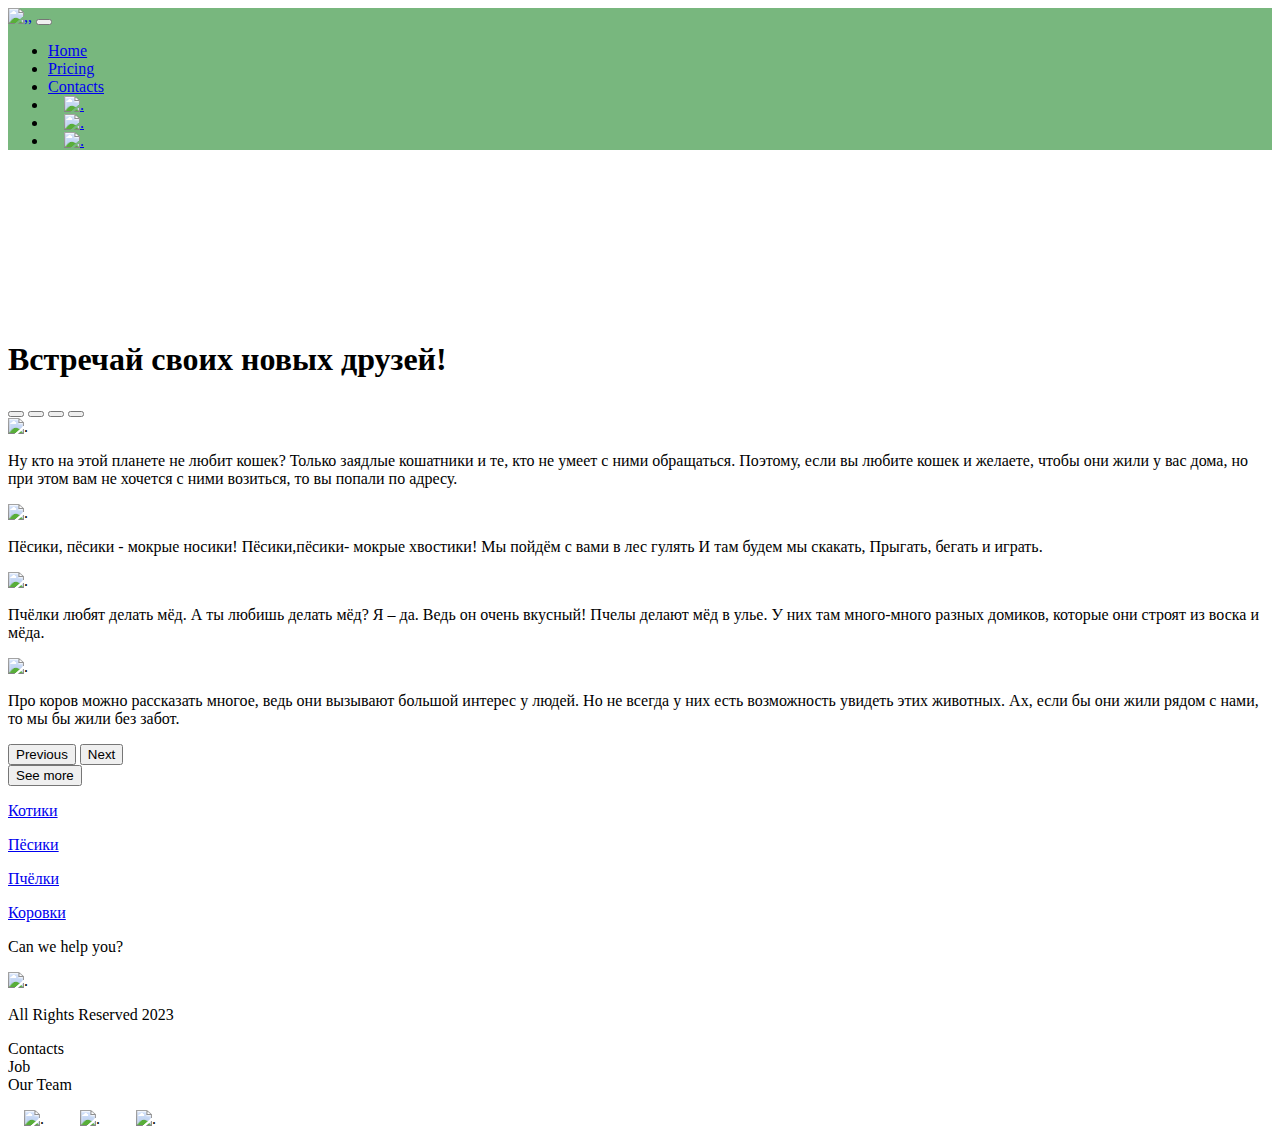
==== index.html @ d44061d6 "Add files via upload" ====
<!DOCTYPE html>
<html lang="en">

<head>
  <meta charset="UTF-8">
  <meta name="viewport" content="width=device-width, initial-scale=1.0">
  <link href="https://cdn.jsdelivr.net/npm/bootstrap@5.3.0/dist/css/bootstrap.min.css" rel="stylesheet"
    integrity="sha384-9ndCyUaIbzAi2FUVXJi0CjmCapSmO7SnpJef0486qhLnuZ2cdeRhO02iuK6FUUVM" crossorigin="anonymous">
  <link rel="stylesheet" href="styles/my-css.css">
  <link rel="stylesheet" href="styles/bgvideo.css">
  <link rel="apple-touch-icon" sizes="180x180" href="files/favicon_io/apple-touch-icon.png">
  <link rel="icon" type="image/png" sizes="32x32" href="files/favicon_io/favicon-32x32.png">
  <link rel="icon" type="image/png" sizes="16x16" href="files/favicon_io/favicon-16x16.png">
  <link rel="manifest" href="/site.webmanifest">

  <title>Pretty pets</title>

</head>

<body>
  <header>
    <nav class="navbar navbar-expand-lg" style="background-color: #288c32a0;">
      <div class="container-fluid">
        <a class="navbar-brand" href="index.html"><img src="files/png_dog_1232.png" alt=",,"></a>
        <button class="navbar-toggler" type="button" data-bs-toggle="collapse" data-bs-target="#navbarNav"
          aria-controls="navbarNav" aria-expanded="false" aria-label="Toggle navigation">
          <span class="navbar-toggler-icon"></span>
        </button>
        <div class="collapse navbar-collapse" id="navbarNav">
          <ul class="navbar-nav">
            <li class="nav-item">
              <a class="nav-link active" aria-current="page" href="index.html">Home</a>
            </li>
            <li class="nav-item">
              <a class="nav-link " href="pricing.html">Pricing</a>
            </li>
            <li class="nav-item">
              <a class="nav-link " href="pricing.html">Contacts</a>
            </li>
            <li class="nav-item">
              <a class="nav-link " href="pricing.html">
                <img style="width: 35px; margin-inline: 1em;" src="files/yt.png" alt=".">
              </a>
            </li>
            <li class="nav-item">
              <a class="nav-link " href="pricing.html">
                <img style="width: 30px; margin-inline: 1em;" src="files/tg.png" alt=".">
              </a>
            </li>
            <li class="nav-item">
              <a class="nav-link " href="pricing.html">
                <img style="width: 30px; margin-inline: 1em;" src="files/phone.png" alt=".">
              </a>
            </li>
          </ul>
        </div>
      </div>
    </nav>
  </header>

  <section>
    <div class="bgvideo">
      <video src="files/vecteezy_view-of-golden-rice-agricultural-fields-with-background-of_20750303_987.mp4"
        type="video/mp4" autoplay muted loop></video>
        <div class="effect"></div>
        <div class="video-text">
        <h1>Встречай своих новых друзей!</h1>
      </div>
    </div>

    <div class="container-fluid my-4">
      <div class="row">
        <div class="col-lg-1">
        </div>

        <div class="col-lg-8 col-md-12">
          <div class="row">

            <div id="carouselExampleIndicators" class="carousel slide">
              <div class="carousel-indicators">
                <button type="button" data-bs-target="#carouselExampleIndicators" data-bs-slide-to="0" class="active"
                  aria-current="true" aria-label="Slide 1"></button>
                <button type="button" data-bs-target="#carouselExampleIndicators" data-bs-slide-to="1"
                  aria-label="Slide 2"></button>
                <button type="button" data-bs-target="#carouselExampleIndicators" data-bs-slide-to="2"
                  aria-label="Slide 3"></button>
                <button type="button" data-bs-target="#carouselExampleIndicators" data-bs-slide-to="3"
                  aria-label="Slide 4"></button>
              </div>
              <div class="carousel-inner">
                <div class="carousel-item active">
                  <div class="d-block w-100">
                    <div class="row">
                      <div class="col-lg-6 col md-6">
                        <img src="images/cat.png" class="w-100" alt=".">
                      </div>
                      <div class="col-lg-6 col md-6 slide-text">
                        <p>Ну кто на этой планете не любит кошек? Только заядлые кошатники и те, кто не умеет с ними
                          обращаться.
                          Поэтому, если вы любите кошек и желаете, чтобы они жили у вас дома, но при этом вам не хочется
                          с ними возиться, то вы попали по адресу.</p>
                      </div>
                    </div>
                  </div>
                </div>
                <div class="carousel-item">
                  <div class="d-block w-100">
                    <div class="row">
                      <div class="col-lg-6 col md-6">
                        <img src="images/dog.png" class="w-100" alt=".">
                      </div>
                      <div class="col-lg-6 col md-6 slide-text">
                        <p>Пёсики, пёсики - мокрые носики! Пёсики,пёсики- мокрые хвостики!
                          Мы пойдём с вами в лес гулять
                          И там будем мы скакать,
                          Прыгать, бегать и играть.</p>
                      </div>
                    </div>
                  </div>
                </div>
                <div class="carousel-item">
                  <div class="d-block w-120">
                    <div class="row">
                      <div class="col-lg-6 col md-6">
                        <img src="images/bee.png" class="w-100" alt=".">
                      </div>
                      <div class="col-lg-6 col md-6 slide-text">
                        <p>Пчёлки любят делать мёд. А ты любишь делать мёд?
                          Я – да. Ведь он очень вкусный!
                          Пчелы делают мёд в улье.
                          У них там много-много разных домиков, которые они строят из воска и мёда.</p>
                      </div>
                    </div>
                  </div>
                </div>
                <div class="carousel-item">
                  <div class="d-block w-100">
                    <div class="row">
                      <div class="col-lg-6 col md-6">
                        <img src="images/cow.png" class="w-100" alt=".">
                      </div>
                      <div class="col-lg-6 col md-6 slide-text">
                        <p>Про коров можно рассказать многое, ведь они вызывают большой интерес у людей.
                          Но не всегда у них есть возможность увидеть этих животных.
                          Ах, если бы они жили рядом с нами, то мы бы жили без забот.</p>
                      </div>
                    </div>
                  </div>
                </div>
              </div>
              <button class="carousel-control-prev" type="button" data-bs-target="#carouselExampleIndicators"
                data-bs-slide="prev">
                <span class="carousel-control-prev-icon" aria-hidden="true"></span>
                <span class="visually-hidden">Previous</span>
              </button>
              <button class="carousel-control-next" type="button" data-bs-target="#carouselExampleIndicators"
                data-bs-slide="next">
                <span class="carousel-control-next-icon" aria-hidden="true"></span>
                <span class="visually-hidden">Next</span>
              </button>
            </div>

            <div class="col-lg-12 col-md-12 text-center">
              <button type="button" class="btn btn-outline-success btn-lg mg-4">See more</button>
            </div>
          </div>
        </div>

        <div class="col-lg-3 col-md-12">
          <div class="row px-2">
            <div class="col-lg-12 sidebar mt-4 mb-2 text-center ">
              <p><a href="#">Котики</a></p>
            </div>

            <div class="col-lg-12 sidebar my-2 text-center">
              <p><a href="#">Пёсики</a></p>
            </div>
            <div class="col-lg-12 sidebar my-2 text-center">
              <p><a href="#">Пчёлки</a></p>
            </div>

            <div class="col-lg-12 sidebar my-2 text-center">
              <p><a href="#">Коровки</a></p>
            </div>
          </div>
          <div class="col-lg-12 col-md-12 text-center">
            <p>Can we help you?</p>
          </div>
          <div class="col-lg-12 col-md-12 text-center">
            <img class="call-anim" style="width: 40px;" src="files/phone1.png" alt=".">
          </div>
        </div>
      </div>
    </div>
  </section>

  <footer class="mt-4">
    <div class="container-fluid">
      <div class="row">
        <div class="col-lg-4 col-md-12 footer-text text-center">
          <p>All Rights Reserved 2023</p>
        </div>
        <div class="col-lg-4 col-md-12 footer-text text-center">
          <p>Contacts<br>Job<br>Our Team</p>
        </div>
        <div class="col-lg-4 col-md-12 media-links">
          <img style="width: 40px; margin-inline: 1em;" src="files/yt.png" alt=".">
          <img style="width: 40px; margin-inline: 1em;" src="files/tg.png" alt=".">
          <img style="width: 40px; margin-inline: 1em;" src="files/phone.png" alt=".">
        </div>
      </div>
    </div>
  </footer>


  <script src="https://cdn.jsdelivr.net/npm/bootstrap@5.3.0/dist/js/bootstrap.bundle.min.js"
    integrity="sha384-geWF76RCwLtnZ8qwWowPQNguL3RmwHVBC9FhGdlKrxdiJJigb/j/68SIy3Te4Bkz"
    crossorigin="anonymous"></script>
</body>

</html>
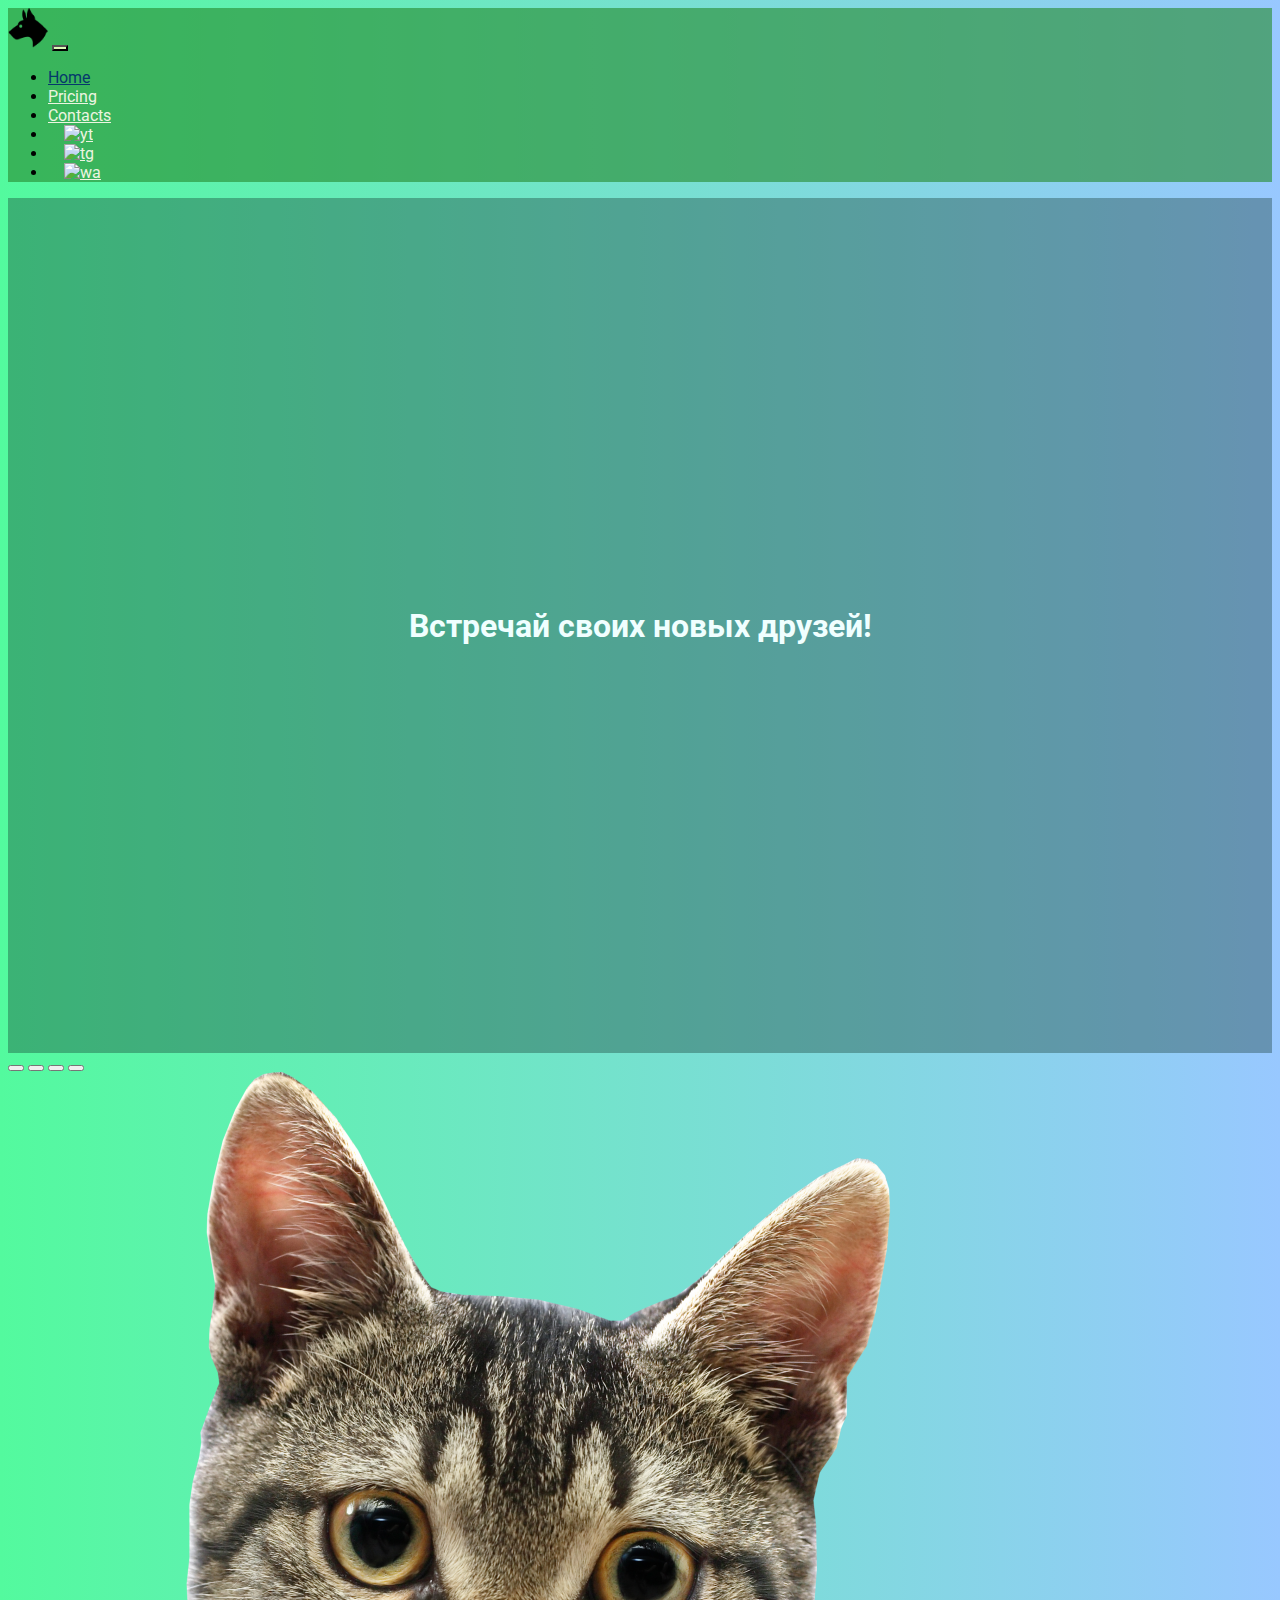
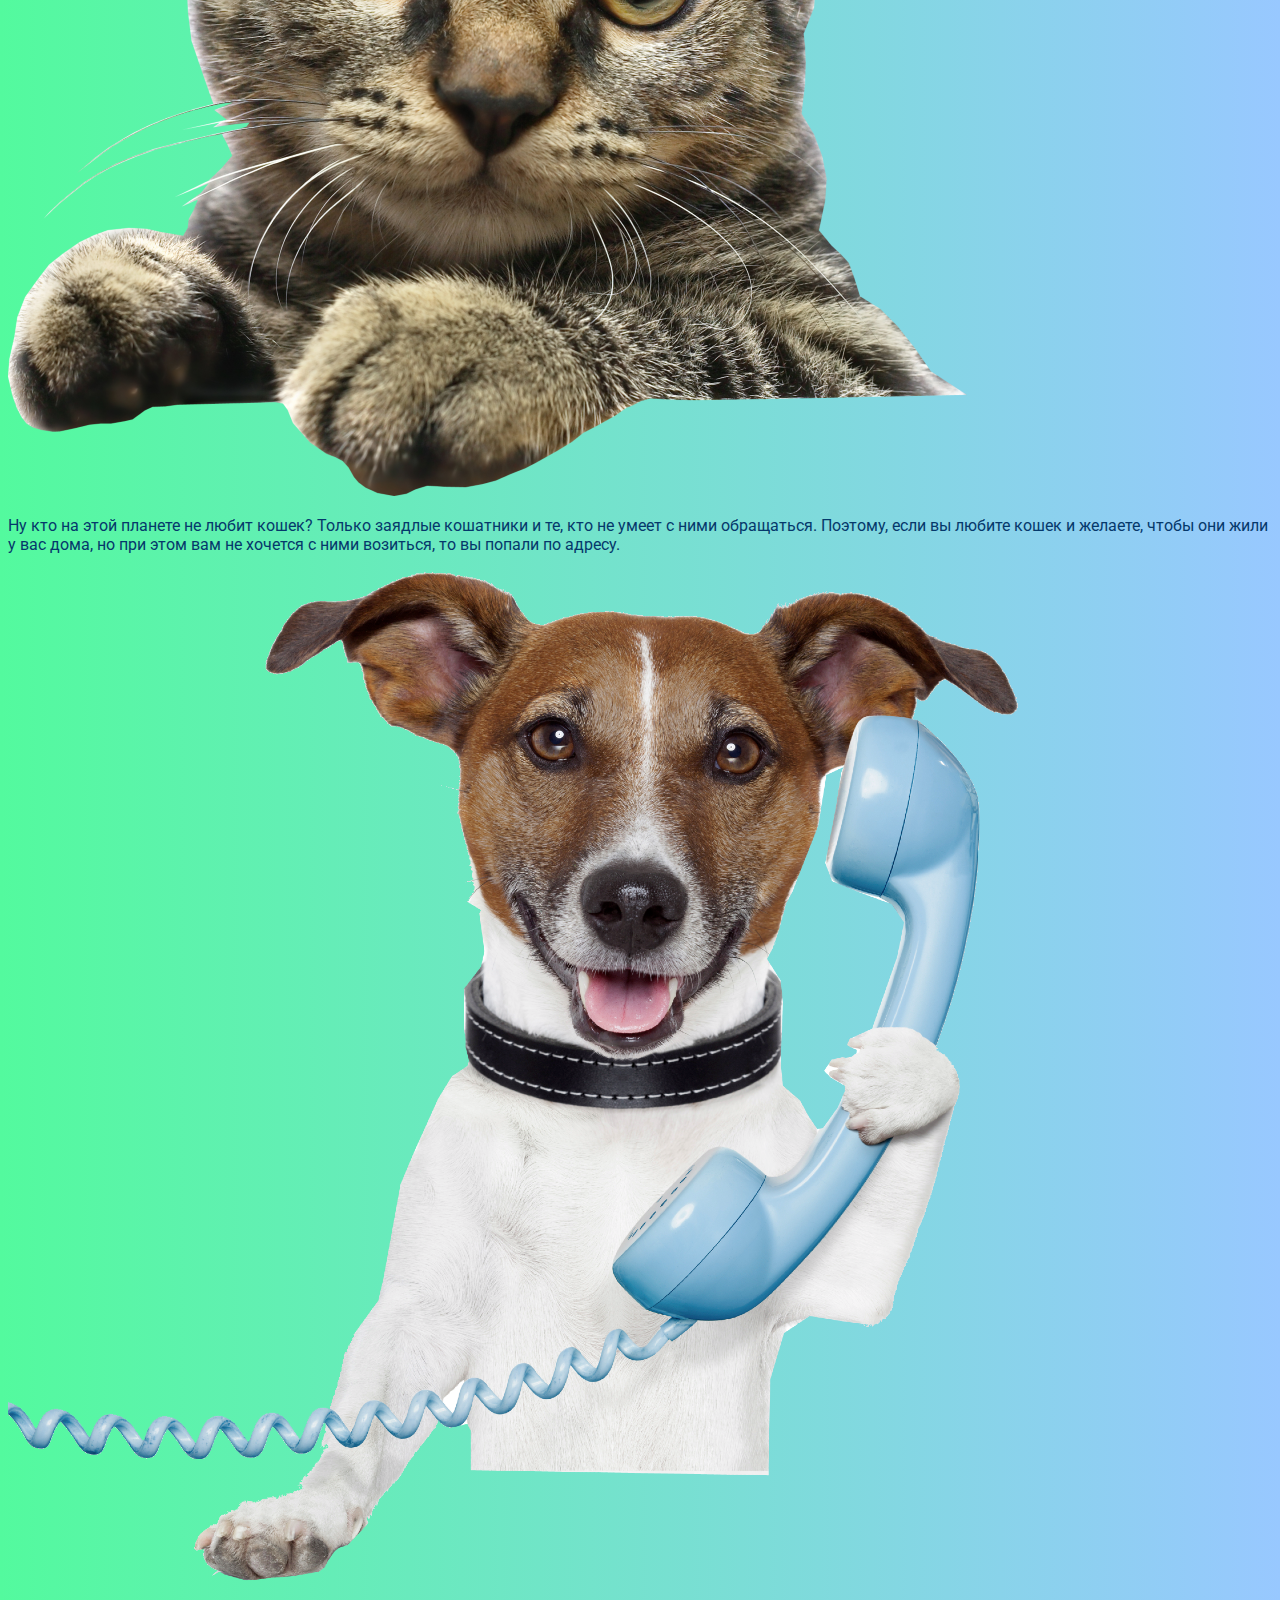
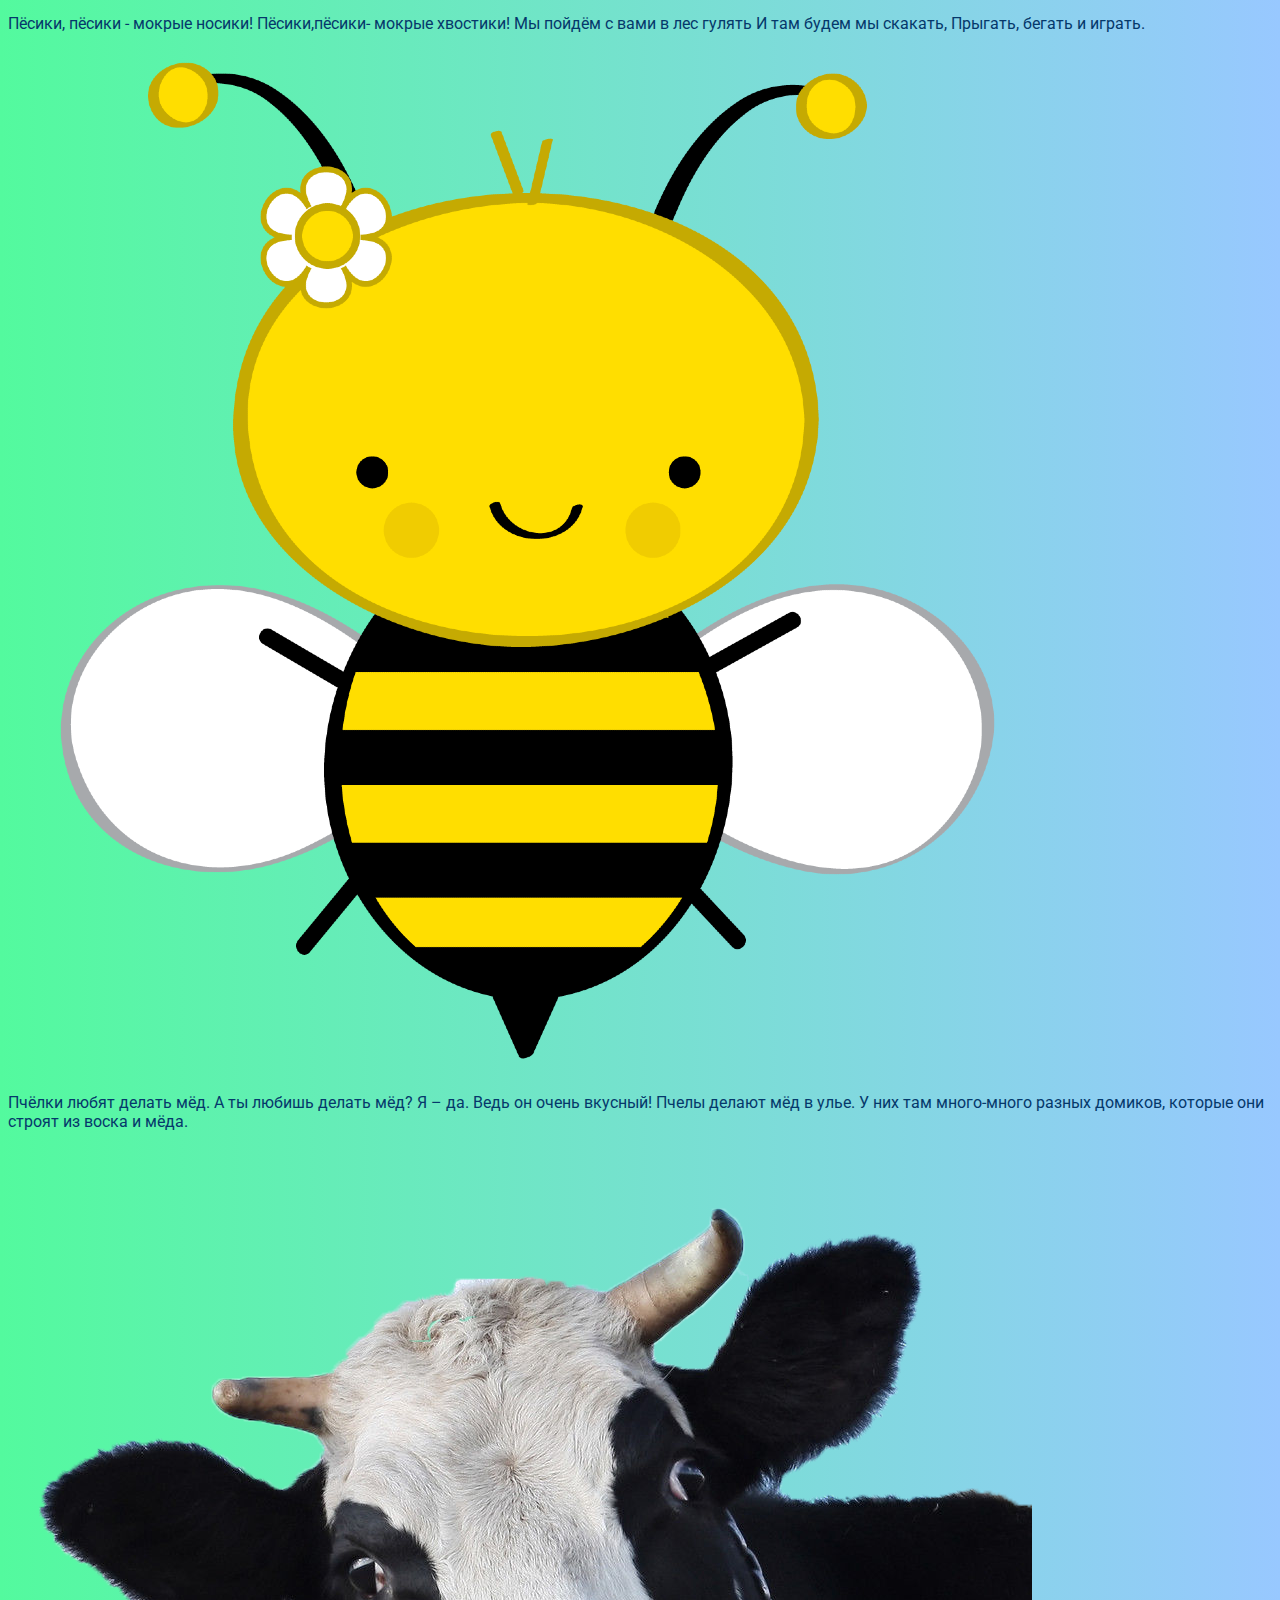
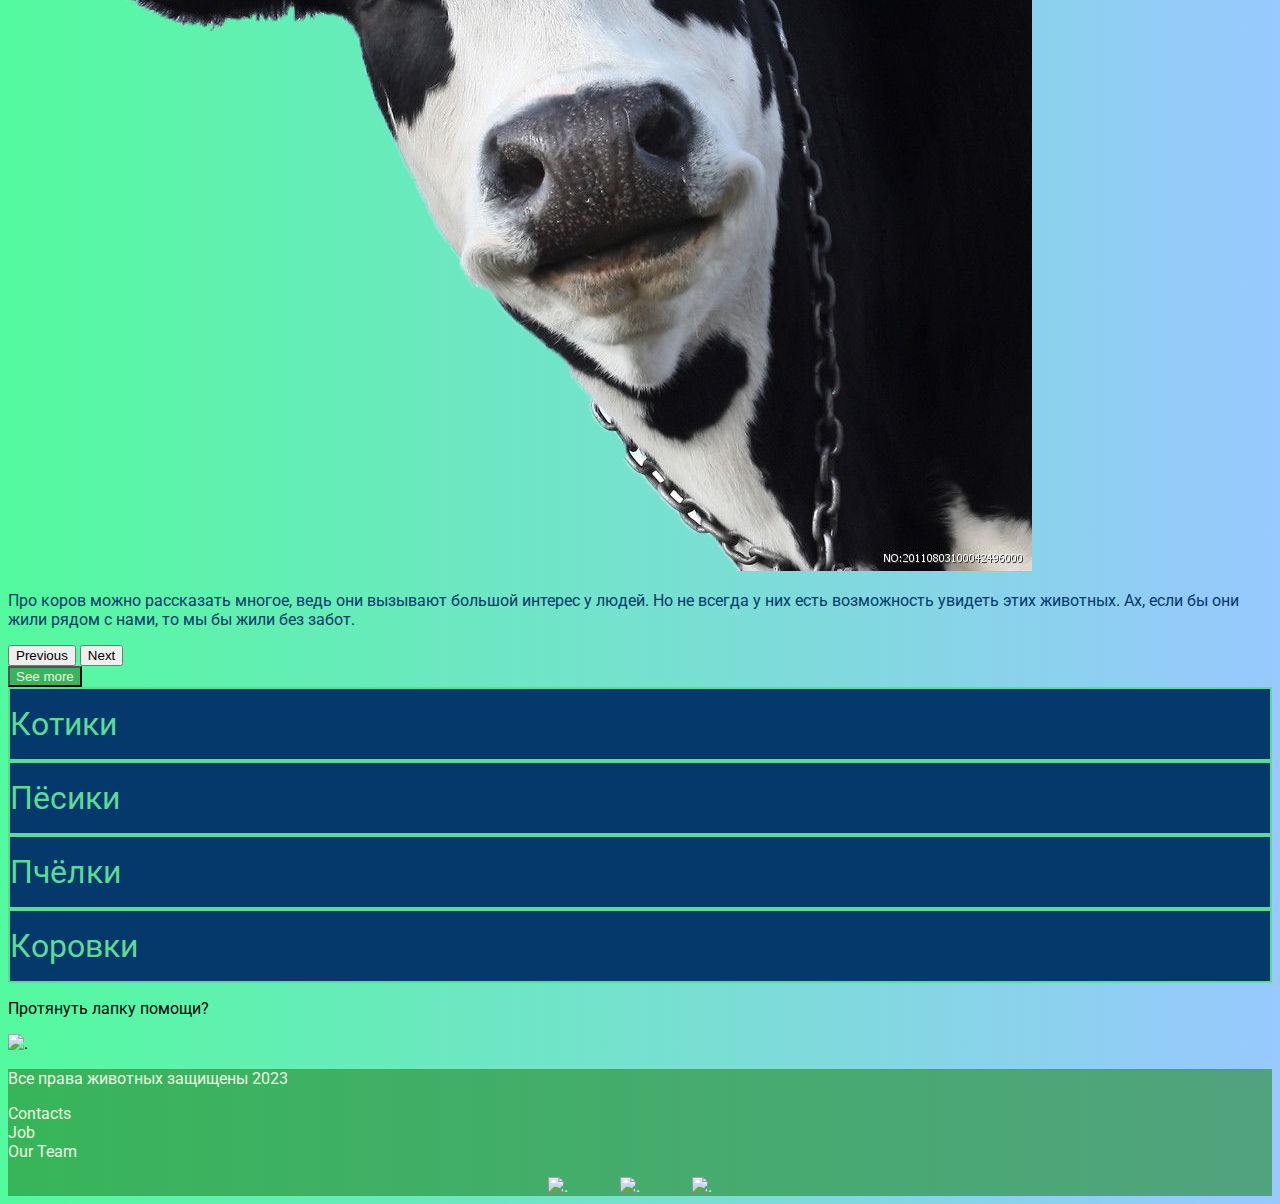
==== commit fd9e21d8: "Add index.html" ====
--- a/index.html
+++ b/index.html
@@ -21,7 +21,7 @@
   <header>
     <nav class="navbar navbar-expand-lg" style="background-color: #288c32a0;">
       <div class="container-fluid">
-        <a class="navbar-brand" href="index.html"><img src="files/png_dog_1232.png" alt=",,"></a>
+        <a class="navbar-brand" href="/"><img src="files/favicon_io/png_dog_1232.png" alt="лого собакиfavicon.io/"></a>
         <button class="navbar-toggler" type="button" data-bs-toggle="collapse" data-bs-target="#navbarNav"
           aria-controls="navbarNav" aria-expanded="false" aria-label="Toggle navigation">
           <span class="navbar-toggler-icon"></span>
@@ -29,7 +29,7 @@
         <div class="collapse navbar-collapse" id="navbarNav">
           <ul class="navbar-nav">
             <li class="nav-item">
-              <a class="nav-link active" aria-current="page" href="index.html">Home</a>
+              <a class="nav-link active" aria-current="page" href="/">Home</a>
             </li>
             <li class="nav-item">
               <a class="nav-link " href="pricing.html">Pricing</a>
@@ -39,17 +39,17 @@
             </li>
             <li class="nav-item">
               <a class="nav-link " href="pricing.html">
-                <img style="width: 35px; margin-inline: 1em;" src="files/yt.png" alt=".">
+                <img style="width: 35px; margin-inline: 1em;" src="files/favicon.io/yt.png" alt="yt">
               </a>
             </li>
             <li class="nav-item">
               <a class="nav-link " href="pricing.html">
-                <img style="width: 30px; margin-inline: 1em;" src="files/tg.png" alt=".">
+                <img style="width: 30px; margin-inline: 1em;" src="files/favicon.io/tg.png" alt="tg">
               </a>
             </li>
             <li class="nav-item">
               <a class="nav-link " href="pricing.html">
-                <img style="width: 30px; margin-inline: 1em;" src="files/phone.png" alt=".">
+                <img style="width: 30px; margin-inline: 1em;" src="files/favicon.io/phone.png" alt="wa">
               </a>
             </li>
           </ul>
@@ -60,10 +60,10 @@
 
   <section>
     <div class="bgvideo">
-      <video src="files/vecteezy_view-of-golden-rice-agricultural-fields-with-background-of_20750303_987.mp4"
+      <video src="files/favicon_io/compressed.mp4"
         type="video/mp4" autoplay muted loop></video>
-        <div class="effect"></div>
-        <div class="video-text">
+      <div class="effect"></div>
+      <div class="video-text">
         <h1>Встречай своих новых друзей!</h1>
       </div>
     </div>
@@ -184,10 +184,10 @@
             </div>
           </div>
           <div class="col-lg-12 col-md-12 text-center">
-            <p>Can we help you?</p>
+            <p>Протянуть лапку помощи?</p>
           </div>
           <div class="col-lg-12 col-md-12 text-center">
-            <img class="call-anim" style="width: 40px;" src="files/phone1.png" alt=".">
+            <img class="call-anim" style="width: 40px;" src="files/favicon.io/phone1.png" alt=".">
           </div>
         </div>
       </div>
@@ -198,15 +198,15 @@
     <div class="container-fluid">
       <div class="row">
         <div class="col-lg-4 col-md-12 footer-text text-center">
-          <p>All Rights Reserved 2023</p>
+          <p>Все права животных защищены 2023</p>
         </div>
         <div class="col-lg-4 col-md-12 footer-text text-center">
           <p>Contacts<br>Job<br>Our Team</p>
         </div>
         <div class="col-lg-4 col-md-12 media-links">
-          <img style="width: 40px; margin-inline: 1em;" src="files/yt.png" alt=".">
-          <img style="width: 40px; margin-inline: 1em;" src="files/tg.png" alt=".">
-          <img style="width: 40px; margin-inline: 1em;" src="files/phone.png" alt=".">
+          <img style="width: 40px; margin-inline: 1em;" src="files/favicon.io/yt.png" alt=".">
+          <img style="width: 40px; margin-inline: 1em;" src="files/favicon.io/tg.png" alt=".">
+          <img style="width: 40px; margin-inline: 1em;" src="files/favicon.io/phone.png" alt=".">
         </div>
       </div>
     </div>
--- a/styles/my-css.css
+++ b/styles/my-css.css
@@ -0,0 +1,107 @@
+@import url('https://fonts.googleapis.com/css?family=Roboto&display=swap');
+
+body {
+    font-family: Roboto, serif;
+    background: linear-gradient(90deg, #53FA9E 0%, #98C8FF 100%);
+}
+
+.nav-link {
+    color: #EDF5E1;
+}
+
+.navbar-nav .nav-link.active {
+    color: #05386B;
+}
+
+.navbar-brand img {
+    width: 40px;
+}
+
+.navbar-toggler {
+    background-color: rgb(219, 255, 182);
+}
+
+.sidebar {
+    color: #EDF5E1;
+    background: #05386B;
+    border: 2px solid #5CDB95;
+
+}
+
+.sidebar a {
+    text-decoration: none;
+    font-size: xx-large;
+    color: #5CDB95;
+    justify-content: center;
+
+}
+
+.card {
+    background: #EDF5E1;
+    border: 2px solid #05386B;
+}
+
+.card a {
+    text-decoration: none;
+    color: #05386B;
+}
+
+.slide-text {
+    color: #05386B;
+    margin: auto auto;
+}
+
+footer, .btn-outline-success {
+    background: #288c32a0;
+    color: #EDF5E1;
+    margin: auto auto;
+}
+
+
+.media-links {
+    display: flex;
+    justify-content: center;
+    align-items: center;
+}
+
+.call-anim {
+    animation: call 2s ease 1s infinite normal forwards;
+}
+
+@keyframes call {
+	0%,
+	100% {
+		transform: rotate(0deg);
+		transform-origin: 0 50%;
+	}
+
+	10% {
+		transform: rotate(2deg);
+	}
+
+	20%,
+	40%,
+	60% {
+		transform: rotate(-4deg);
+	}
+
+	30%,
+	50%,
+	70% {
+		transform: rotate(4deg);
+	}
+
+	80% {
+		transform: rotate(-2deg);
+	}
+
+	90% {
+		transform: rotate(2deg);
+	}
+}
+
+@media (max-width: 755px) {
+    .carousel-indicators {
+        display: none;
+    }
+}--- a/styles/bgvideo.css
+++ b/styles/bgvideo.css
@@ -0,0 +1,34 @@
+.bgvideo {
+    width: 100%;
+    height: 95vh;
+    position: relative;
+    display: flex;
+    justify-content: center;
+    align-items: center;
+}
+
+.bgvideo video {
+    width: 100%;
+    height: 95vh;
+    position: absolute;
+    top: 0;
+    left: 0;
+    object-fit: cover;
+    z-index: 1;
+}
+
+.video-text {
+    color: azure;
+    z-index: 2;
+}
+
+.effect {
+    width: 100%;
+    height: 95vh;
+    position: absolute;
+    top: 0;
+    left: 0;
+    object-fit: cover;
+    z-index: 2;
+    background-color: rgba(18, 54, 43, 0.362);
+}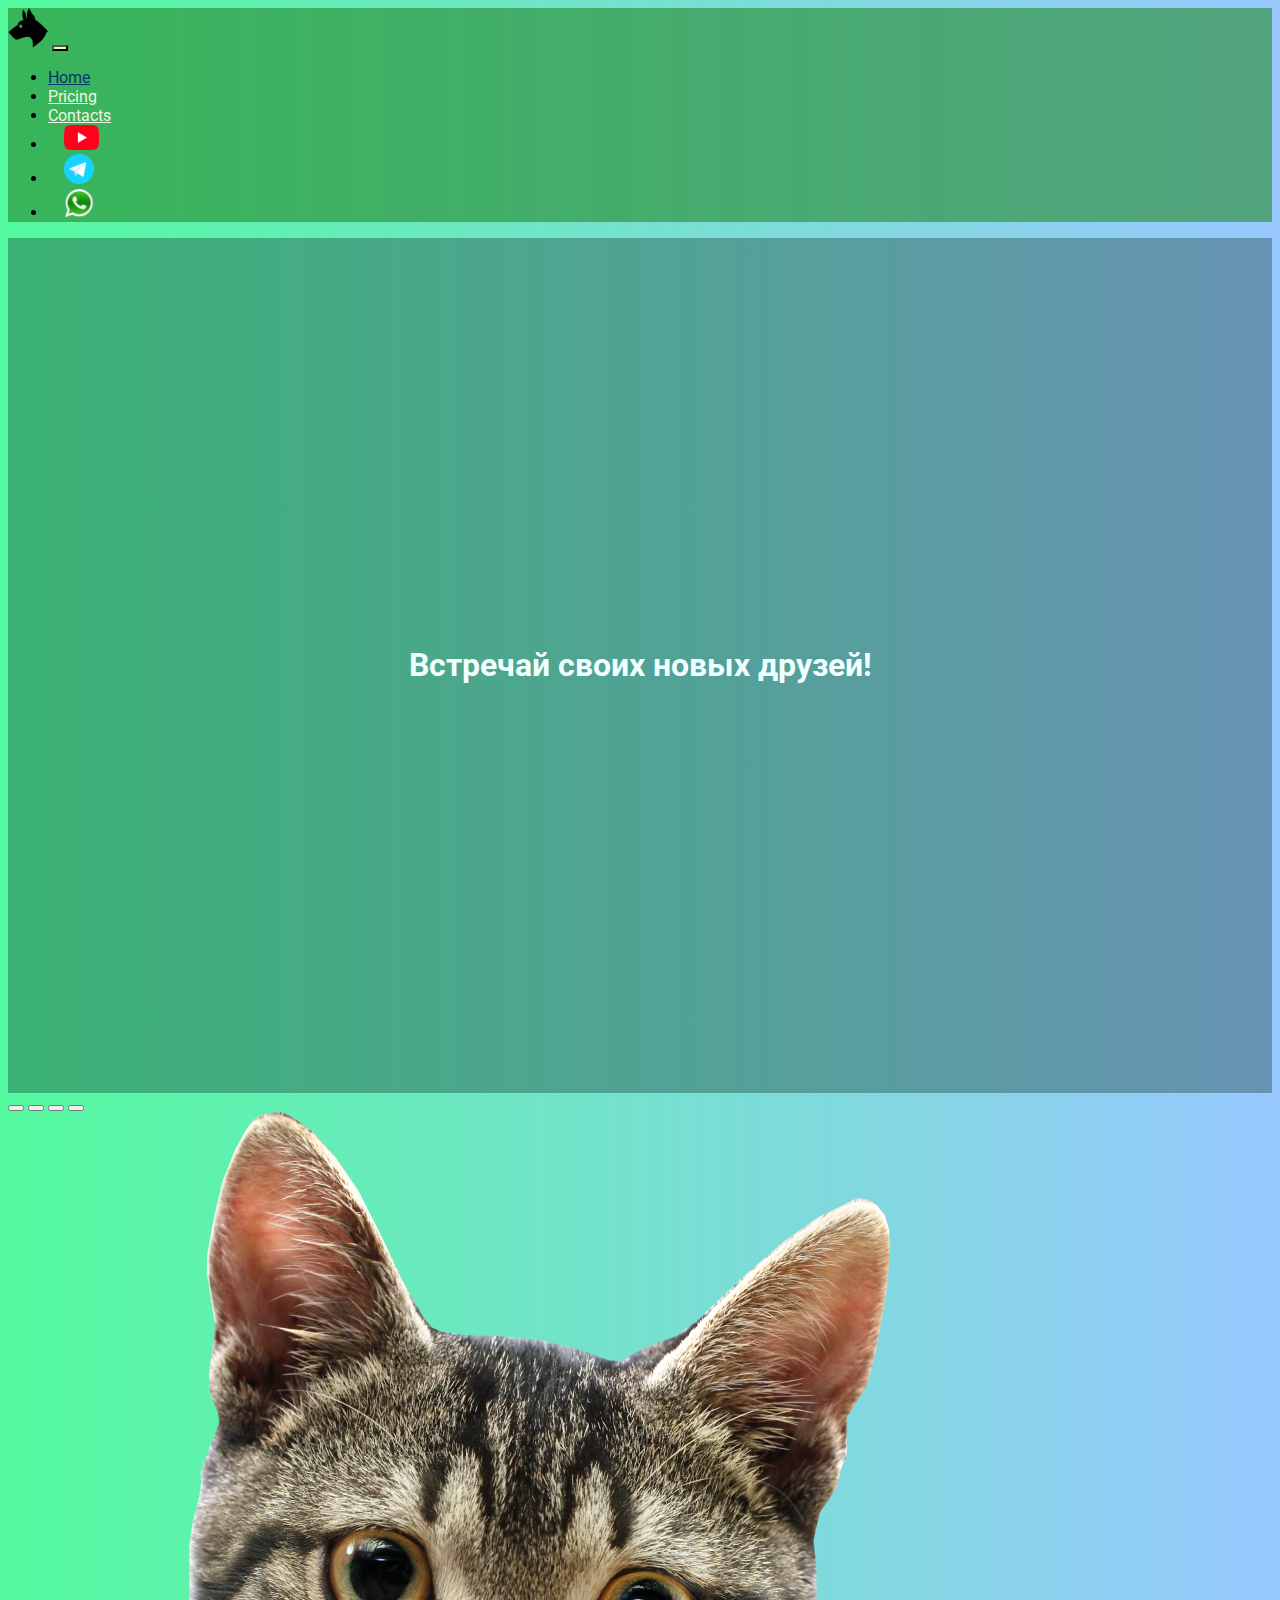
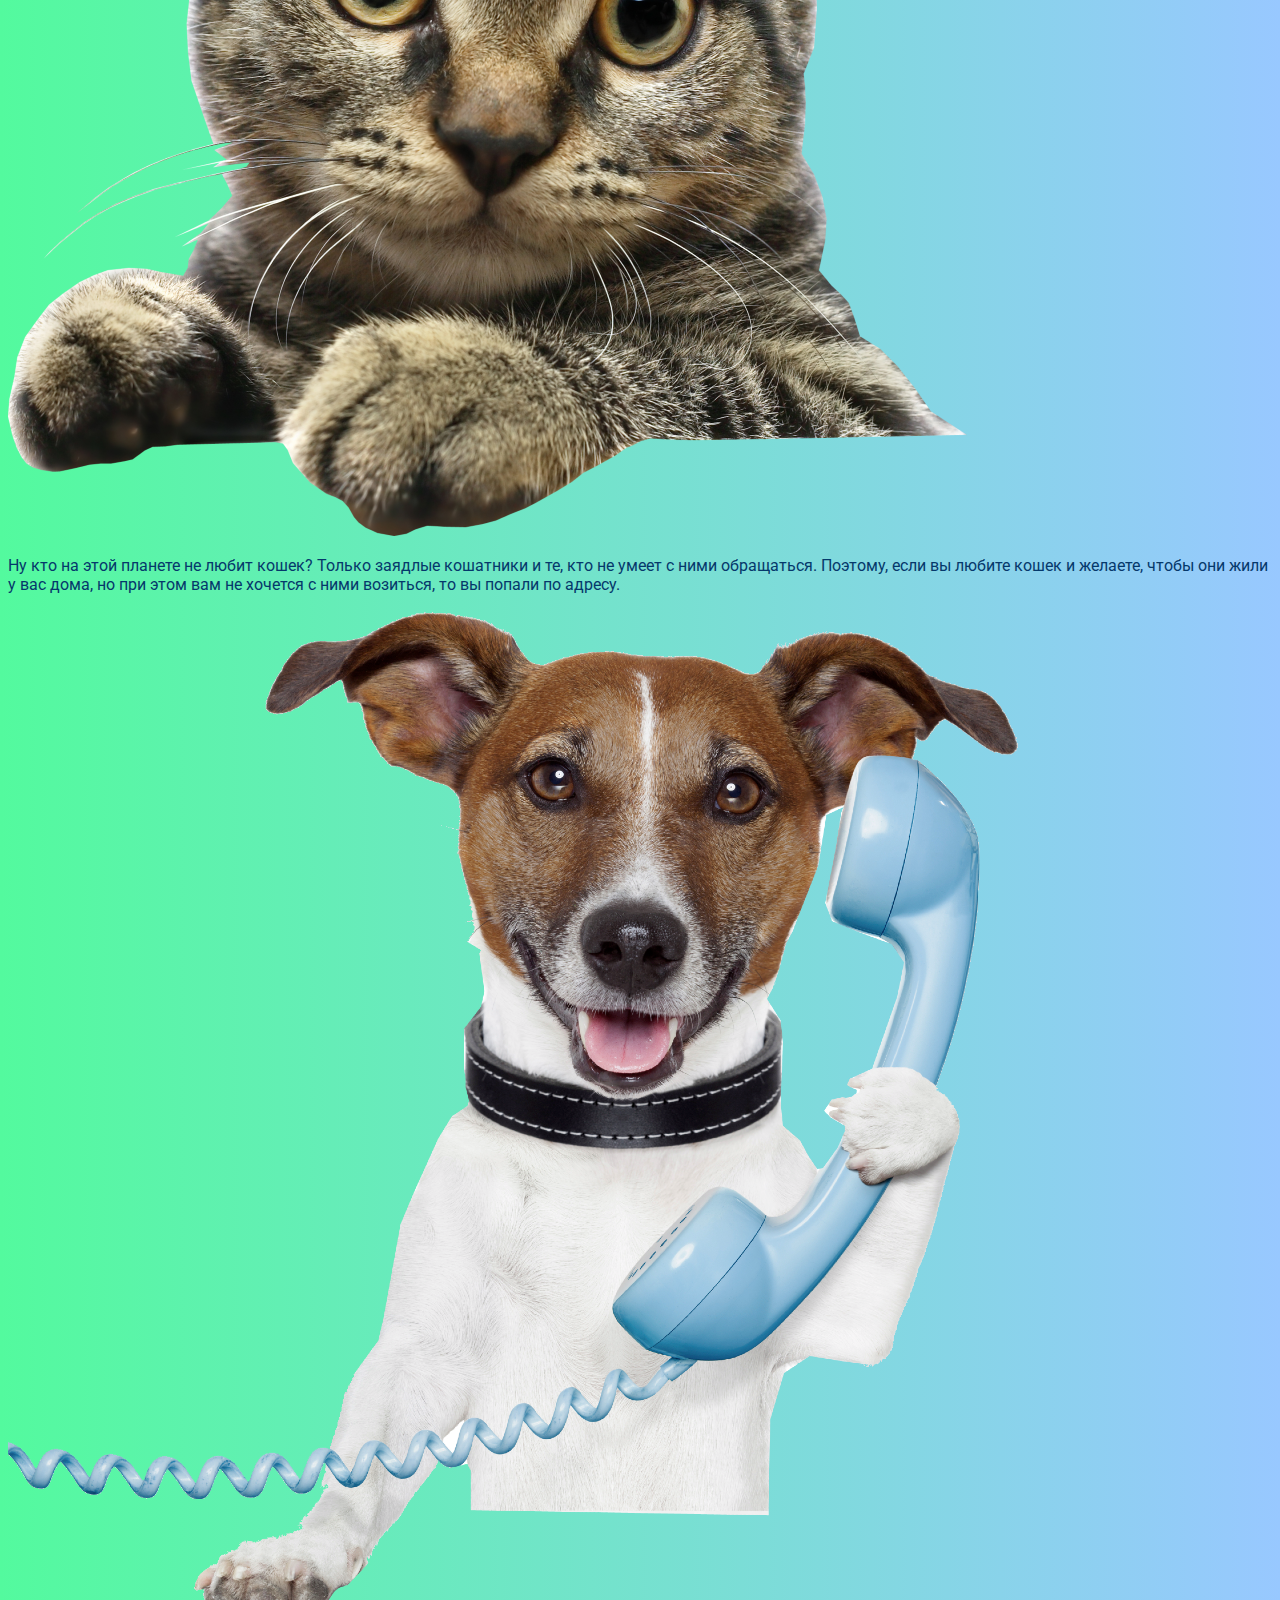
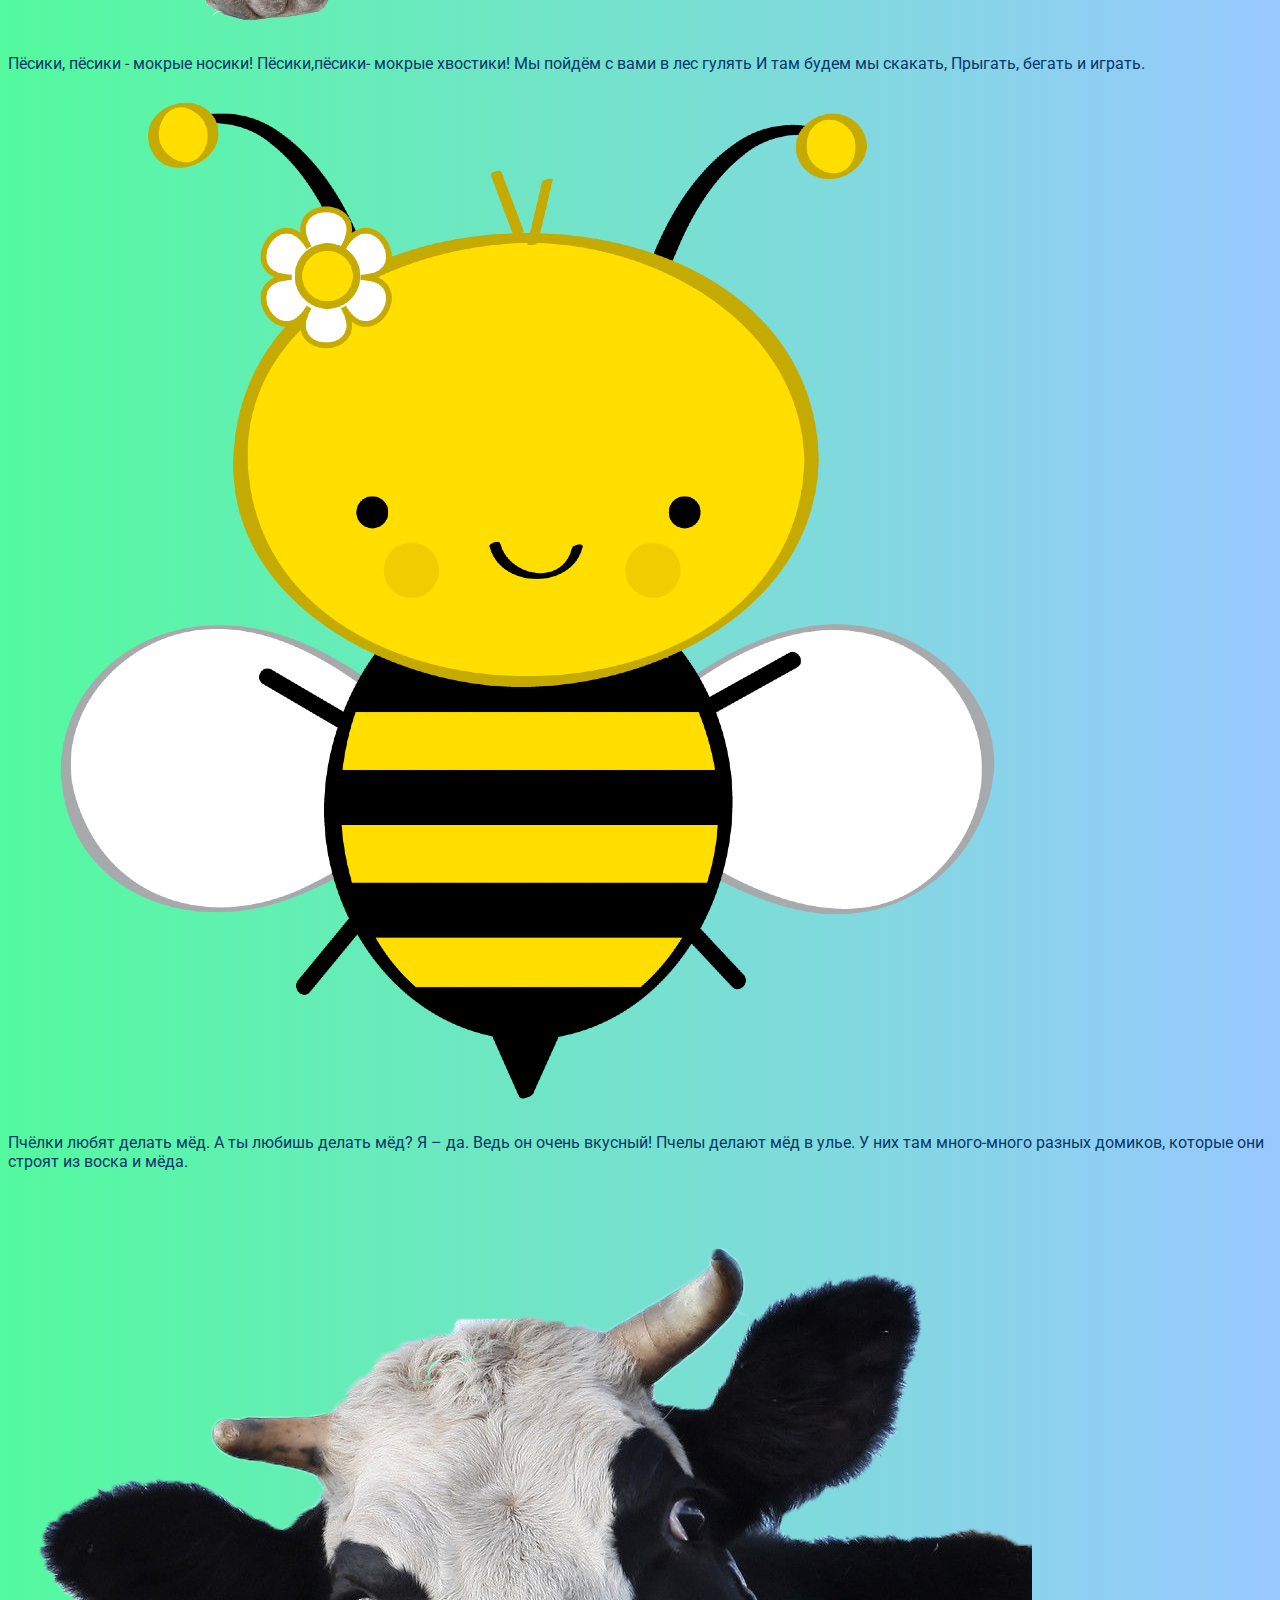
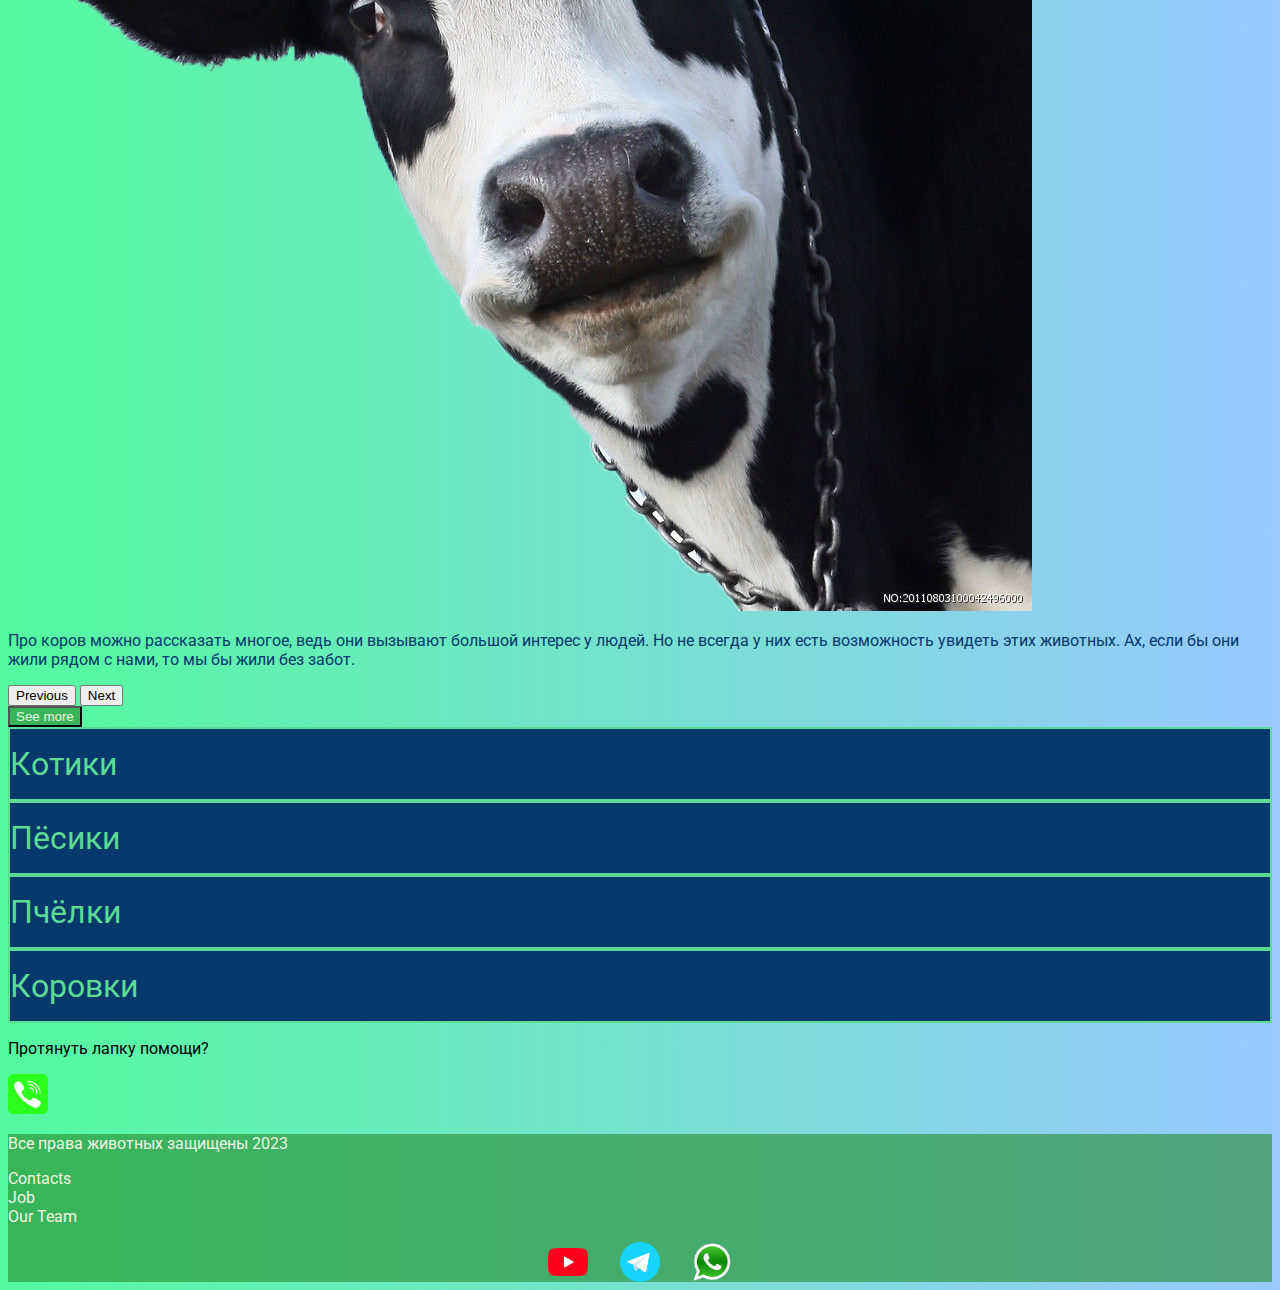
==== commit b50089e1: "Add -A" ====
--- a/index.html
+++ b/index.html
@@ -21,7 +21,7 @@
   <header>
     <nav class="navbar navbar-expand-lg" style="background-color: #288c32a0;">
       <div class="container-fluid">
-        <a class="navbar-brand" href="/"><img src="files/favicon_io/png_dog_1232.png" alt="лого собакиfavicon.io/"></a>
+        <a class="navbar-brand" href="index.html"><img src="files/favicon_io/png_dog_1232.png" alt="лого собаки"></a>
         <button class="navbar-toggler" type="button" data-bs-toggle="collapse" data-bs-target="#navbarNav"
           aria-controls="navbarNav" aria-expanded="false" aria-label="Toggle navigation">
           <span class="navbar-toggler-icon"></span>
@@ -39,17 +39,17 @@
             </li>
             <li class="nav-item">
               <a class="nav-link " href="pricing.html">
-                <img style="width: 35px; margin-inline: 1em;" src="files/favicon.io/yt.png" alt="yt">
+                <img style="width: 35px; margin-inline: 1em;" src="files/favicon_io/yt.png" alt="yt">
               </a>
             </li>
             <li class="nav-item">
               <a class="nav-link " href="pricing.html">
-                <img style="width: 30px; margin-inline: 1em;" src="files/favicon.io/tg.png" alt="tg">
+                <img style="width: 30px; margin-inline: 1em;" src="files/favicon_io/tg.png" alt="tg">
               </a>
             </li>
             <li class="nav-item">
               <a class="nav-link " href="pricing.html">
-                <img style="width: 30px; margin-inline: 1em;" src="files/favicon.io/phone.png" alt="wa">
+                <img style="width: 30px; margin-inline: 1em;" src="files/favicon_io/phone.png" alt="wa">
               </a>
             </li>
           </ul>
@@ -60,8 +60,7 @@
 
   <section>
     <div class="bgvideo">
-      <video src="files/favicon_io/compressed.mp4"
-        type="video/mp4" autoplay muted loop></video>
+      <video src="files/favicon_io/compressed.mp4" type="video/mp4" autoplay muted loop></video>
       <div class="effect"></div>
       <div class="video-text">
         <h1>Встречай своих новых друзей!</h1>
@@ -187,7 +186,7 @@
             <p>Протянуть лапку помощи?</p>
           </div>
           <div class="col-lg-12 col-md-12 text-center">
-            <img class="call-anim" style="width: 40px;" src="files/favicon.io/phone1.png" alt=".">
+            <img class="call-anim" style="width: 40px;" src="files/favicon_io/phone1.png" alt=".">
           </div>
         </div>
       </div>
@@ -204,9 +203,9 @@
           <p>Contacts<br>Job<br>Our Team</p>
         </div>
         <div class="col-lg-4 col-md-12 media-links">
-          <img style="width: 40px; margin-inline: 1em;" src="files/favicon.io/yt.png" alt=".">
-          <img style="width: 40px; margin-inline: 1em;" src="files/favicon.io/tg.png" alt=".">
-          <img style="width: 40px; margin-inline: 1em;" src="files/favicon.io/phone.png" alt=".">
+          <img style="width: 40px; margin-inline: 1em;" src="files/favicon_io/yt.png" alt=".">
+          <img style="width: 40px; margin-inline: 1em;" src="files/favicon_io/tg.png" alt=".">
+          <img style="width: 40px; margin-inline: 1em;" src="files/favicon_io/phone.png" alt=".">
         </div>
       </div>
     </div>
